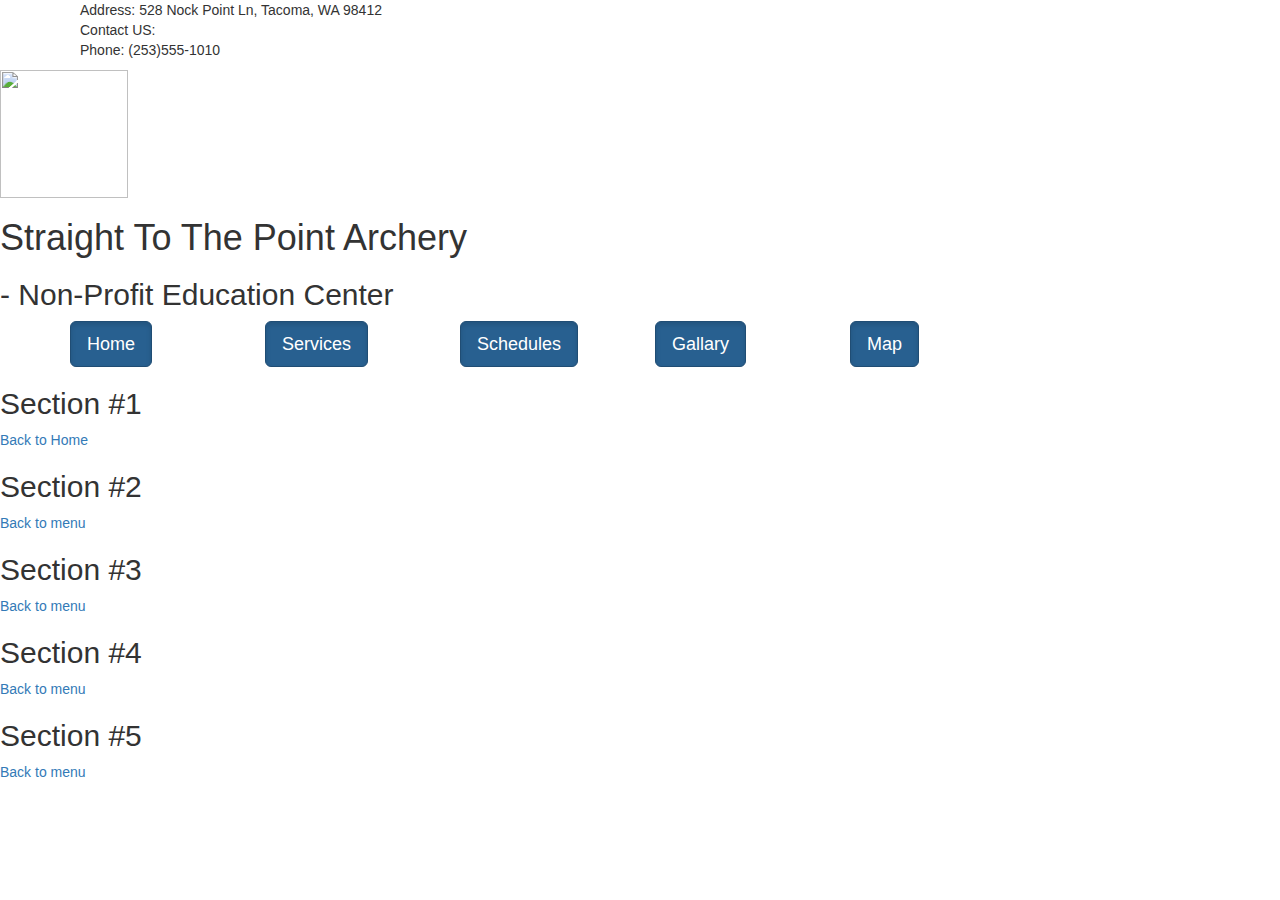
==== index.html @ 4adc6d63 "ready to commit for changes" ====
<!DOCTYPE html>
<html lang="en">
<head>
  <meta charset="utf-8" />
  <title>STP Archery</title>
</head>

  <body id="homepage">

     <div id="nav">
       <ul id="toc">
         <ul>Address: 528 Nock Point Ln, Tacoma, WA 98412</ul>
         <ul>Contact US:<a href="archery-education@example.com"></a></ul>
         <ul>Phone: (253)555-1010</ul>
       </ul>
     </div>

    <header>
      <div class="logo"><img src="../images/logo.jpg" alt="" style="width:128px;height:128px;"></div>
      <div class="title"><h1>Straight To The Point Archery</h1>
        <h2> - Non-Profit Education Center</h2></div>
    </header>


      <link rel="stylesheet" href="https://maxcdn.bootstrapcdn.com/bootstrap/3.3.7/css/bootstrap.min.css" integrity="sha384-BVYiiSIFeK1dGmJRAkycuHAHRg32OmUcww7on3RYdg4Va+PmSTsz/K68vbdEjh4u" crossorigin="anonymous">

      <nav>
        <div class="container">
          <div class="row">
            <div class="col-xs-6 col-md-2"> <a href="#" class="btn btn-primary btn-lg active" role="button"> Home </a></div>
            <div class="col-xs-6 col-md-2"> <a href="#" class="btn btn-primary btn-lg active" role="button"> Services </a></div>
            <div class="col-xs-6 col-md-2"> <a href="#" class="btn btn-primary btn-lg active" role="button"> Schedules </a></div>
            <div class="col-xs-6 col-md-2"> <a href="#" class="btn btn-primary btn-lg active" role="button"> Gallary </a></div>
            <div class="col-xs-6 col-md-2"> <a href="#" class="btn btn-primary btn-lg active" role="button"> Map </a></div>


          </div>
        </div>
      </nav>


      <div id="content">
        <div>
          <h2 id="sec1">Section #1</h2>
          <p><a href="#toc">Back to Home</a></p>
        </div>
        <div>
          <h2 id="sec2">Section #2</h2>
          <p><a href="#toc">Back to menu</a></p>
        </div>
        <div>
          <h2 id="sec3">Section #3</h2>
          <p><a href="#toc">Back to menu</a></p>
        </div>
        <div>
          <h2 id="sec4">Section #4</h2>
          <p><a href="#toc">Back to menu</a></p>
        </div>
        <div>
          <h2 id="sec5">Section #5</h2>
          <p><a href="#toc">Back to menu</a></p>
        </div>
      </div>


    </body>
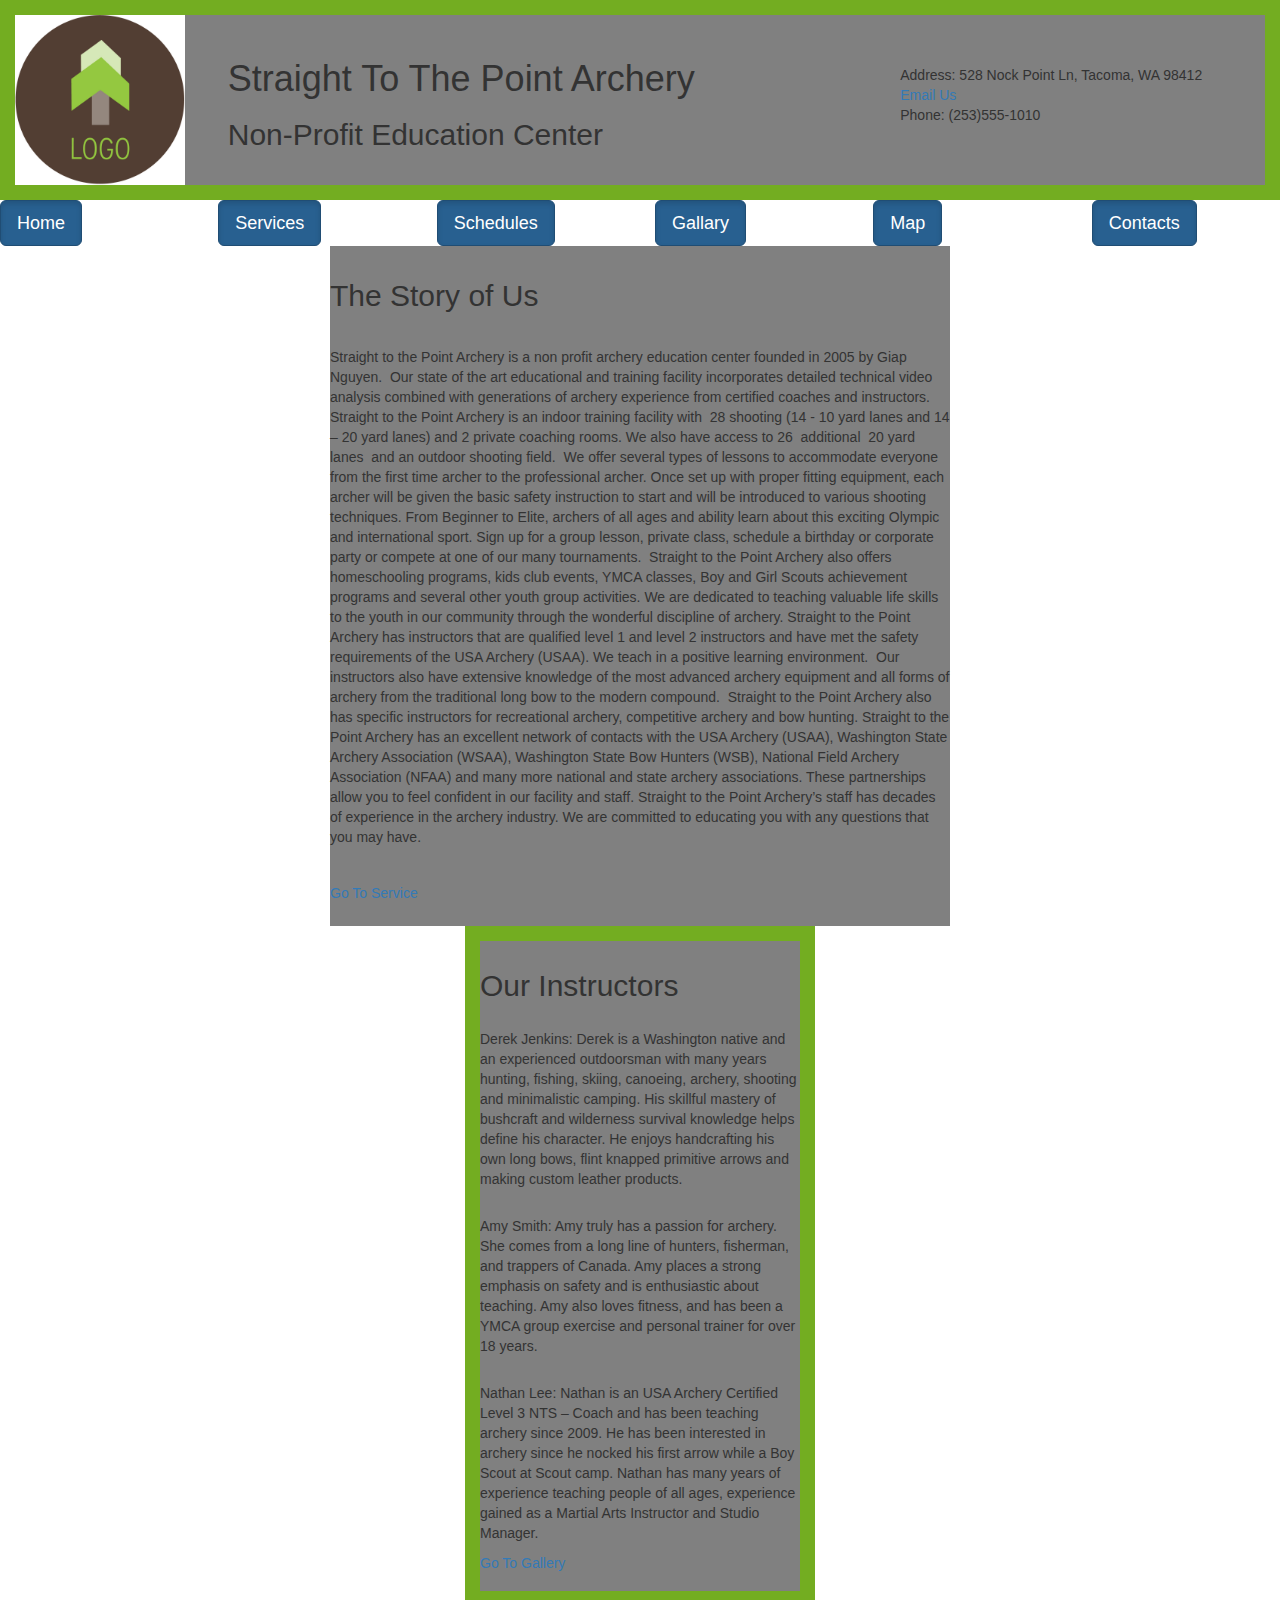
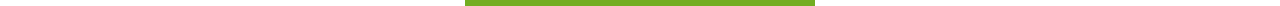
==== commit c1adefa4: "adds css file in the same folder" ====
--- a/index.html
+++ b/index.html
@@ -3,64 +3,91 @@
 <head>
   <meta charset="utf-8" />
   <title>STP Archery</title>
+  <link rel="stylesheet" type="text/css" href="mystyle.css">
 </head>
 
   <body id="homepage">
 
-     <div id="nav">
-       <ul id="toc">
-         <ul>Address: 528 Nock Point Ln, Tacoma, WA 98412</ul>
-         <ul>Contact US:<a href="archery-education@example.com"></a></ul>
-         <ul>Phone: (253)555-1010</ul>
-       </ul>
-     </div>
 
-    <header>
-      <div class="logo"><img src="../images/logo.jpg" alt="" style="width:128px;height:128px;"></div>
-      <div class="title"><h1>Straight To The Point Archery</h1>
-        <h2> - Non-Profit Education Center</h2></div>
-    </header>
+
+  <header>
+    <div class="flex-container">
+        <div class="flex-container-logo"><img src="images/logo.jpg" alt="" style="width:170px;height:170px;">
+        </div>
+        <div class="flex-container-title">
+          <h1>Straight To The Point Archery</h1>
+          <h2> Non-Profit Education Center</h2>
+        </div>
+
+      <div class="flex-container-contact">
+        <ul>
+          <ul>Address: 528 Nock Point Ln, Tacoma, WA 98412</ul>
+          <ul><a href="mailto:archery-education@example.com">Email Us</a></ul>
+          <ul>Phone: (253)555-1010</ul>
+        </ul>
+      </div>
+    </div>
+  </header>
 
 
       <link rel="stylesheet" href="https://maxcdn.bootstrapcdn.com/bootstrap/3.3.7/css/bootstrap.min.css" integrity="sha384-BVYiiSIFeK1dGmJRAkycuHAHRg32OmUcww7on3RYdg4Va+PmSTsz/K68vbdEjh4u" crossorigin="anonymous">
 
       <nav>
-        <div class="container">
+        <div class="button-container">
           <div class="row">
             <div class="col-xs-6 col-md-2"> <a href="#" class="btn btn-primary btn-lg active" role="button"> Home </a></div>
             <div class="col-xs-6 col-md-2"> <a href="#" class="btn btn-primary btn-lg active" role="button"> Services </a></div>
             <div class="col-xs-6 col-md-2"> <a href="#" class="btn btn-primary btn-lg active" role="button"> Schedules </a></div>
             <div class="col-xs-6 col-md-2"> <a href="#" class="btn btn-primary btn-lg active" role="button"> Gallary </a></div>
             <div class="col-xs-6 col-md-2"> <a href="#" class="btn btn-primary btn-lg active" role="button"> Map </a></div>
-
-
+            <div class="col-xs-6 col-md-2"> <a href="#" class="btn btn-primary btn-lg active" role="button"> Contacts </a></div>
           </div>
         </div>
       </nav>
 
 
-      <div id="content">
-        <div>
-          <h2 id="sec1">Section #1</h2>
-          <p><a href="#toc">Back to Home</a></p>
+
+
+
+      <div class="parent-content">
+         <div class="child-content-p1-the-story-of-us">
+           <h2>The Story of Us</h2>
+            <p>Straight to the Point Archery is a non profit archery education center founded in 2005 by Giap Nguyen.  Our state of the art educational and training facility incorporates detailed technical video analysis combined with generations of archery experience from certified coaches and instructors.
+
+Straight to the Point Archery is an indoor training facility with  28 shooting (14 - 10 yard lanes and 14 – 20 yard lanes) and 2 private coaching rooms. We also have access to 26  additional  20 yard lanes  and an outdoor shooting field.  We offer several types of lessons to accommodate everyone from the first time archer to the professional archer. Once set up with proper fitting equipment, each archer will be given the basic safety instruction to start and will be introduced to various shooting techniques.
+
+From Beginner to Elite, archers of all ages and ability learn about this exciting Olympic and international sport. Sign up for a group lesson, private class, schedule a birthday or corporate party or compete at one of our many tournaments.  Straight to the Point Archery also offers homeschooling programs, kids club events, YMCA classes, Boy and Girl Scouts achievement programs and several other youth group activities. We are dedicated to teaching valuable life skills to the youth in our community through the wonderful discipline of archery.
+
+Straight to the Point Archery has instructors that are qualified level 1 and level 2 instructors and have met the safety requirements of the USA Archery (USAA). We teach in a positive learning environment.  Our instructors also have extensive knowledge of the most advanced archery equipment and all forms of archery from the traditional long bow to the modern compound.  Straight to the Point Archery also has specific instructors for recreational archery, competitive archery and bow hunting.
+
+Straight to the Point Archery has an excellent network of contacts with the USA Archery (USAA), Washington State Archery Association (WSAA), Washington State Bow Hunters (WSB), National Field Archery Association (NFAA) and many more national and state archery associations. These partnerships allow you to feel confident in our facility and staff.
+
+Straight to the Point Archery’s staff has decades of experience in the archery industry. We are committed to educating you with any questions that you may have.
+            </p>
+            <p><a href="#toc">Go To Service</a>
+            </p>
+          </div>
+
+        <div class="child-content-p2-our-instructors">
+            <h2>Our Instructors</h2>
+              <div class="child-content-instructor-a">
+                <p>Derek Jenkins: Derek is a Washington native and an experienced outdoorsman with many years hunting, fishing, skiing, canoeing, archery, shooting and minimalistic camping. His skillful mastery of bushcraft and wilderness survival knowledge helps define his character. He enjoys handcrafting his own long bows, flint knapped primitive arrows and making custom leather products.
+                </p>
+              </div>
+
+        <div class="child-content-instructor-b">
+            <p>Amy Smith: Amy truly has a passion for archery. She comes from a long line of hunters, fisherman, and trappers of Canada. Amy  places a strong emphasis on safety and is enthusiastic about teaching. Amy also loves fitness, and  has been a YMCA group exercise and personal trainer for over 18 years.
+            </p>
         </div>
-        <div>
-          <h2 id="sec2">Section #2</h2>
-          <p><a href="#toc">Back to menu</a></p>
-        </div>
-        <div>
-          <h2 id="sec3">Section #3</h2>
-          <p><a href="#toc">Back to menu</a></p>
-        </div>
-        <div>
-          <h2 id="sec4">Section #4</h2>
-          <p><a href="#toc">Back to menu</a></p>
-        </div>
-        <div>
-          <h2 id="sec5">Section #5</h2>
-          <p><a href="#toc">Back to menu</a></p>
+
+        <div class="child-content-instructor-c">
+            <p>Nathan Lee: Nathan is an USA Archery Certified Level 3 NTS – Coach and has been teaching archery since 2009. He has been interested in archery since he nocked his first arrow while a Boy Scout at Scout camp. Nathan has many years of experience teaching people of all ages, experience gained as a Martial Arts Instructor and Studio Manager.
+            </p>
+            <p><a href="#toc">Go To Gallery</a>
+            </p>
         </div>
       </div>
 
-
     </body>
+    <footer>
+    </footer>
--- a/mystyle.css
+++ b/mystyle.css
@@ -0,0 +1,128 @@
+body {
+
+}
+
+
+.flex-container {
+                  display:flex;
+                  flex-wrap: wrap;
+                  flex-direction: row;
+                  justify-content: space-around;
+                  width: auto;
+                  height: 200px;
+                  position: relative;
+                  align-items: center;
+                  background-color: gray;
+                  border: 15px solid #73AD21;
+}
+
+
+
+.flex-container-logo {
+          width: 150px;
+          height: 150px;
+          margin-bottom: 20px;
+          position: relative;
+
+
+}
+
+.flex-container-title {
+                        position: relative;
+                        margin: auto;
+
+}
+
+.flex-container-sub-title {
+                            position: relative;
+                            margin: auto;
+
+
+}
+
+.flex-container-contact {
+                          position: relative;
+                          margin: auto;
+}
+
+
+
+
+.nav {
+      color: #89e0f0;
+      margin:20px;
+      padding: 25px;
+      background-color:transparent;
+      text-decoration:gray}
+        a:visited {color:pink; background-color:transparent; text-decoration:none}
+        a:hover   {color:yellow; background-color:transparent; text-decoration:underline}
+        a:active  {color:yellow; background-color:transparent; text-decoration:underline}
+}
+
+
+
+
+.parent-content {
+        display: flex;
+        flex-wrap: wrap;
+        align-items: stretch;
+
+
+}
+
+
+.child-content-p1-the-story-of-us {
+                                    display: flex;
+                                    width: 620px;
+                                    height: 680px;
+                                    position: relative;
+                                    margin: auto;
+                                    flex-direction: column;
+                                    background-color: gray;
+                                    flex-wrap: wrap;
+                                    justify-content:space-around;
+
+}
+
+
+
+.child-content-p2-our-instructors {
+                                    display: flex;
+                                    flex-wrap: wrap;
+                                    flex-direction: column;
+                                    margin: auto;
+                                    position: relative;
+                                    justify-content:space-around;
+                                    width: 350px;
+                                    height: 680px;
+                                    background-color: gray;
+                                    border: 15px solid #73AD21;
+
+}
+
+.child-content-instructor-a {
+                              display: flex;
+                              flex-wrap: wrap;
+                              flex-direction: column;
+                              position: relative;;
+                              justify-content: flex-end;
+
+  }
+
+  .child-content-instructor-b {
+                                display: flex;
+                                flex-wrap: wrap;
+                                flex-direction: column;
+                                position: relative;;
+                                justify-content: flex-end;
+
+  }
+
+   .child-content-instructor-c {
+                                  display: flex;
+                                  flex-wrap: wrap;
+                                  flex-direction: column;
+                                  position: relative;;
+                                  justify-content: flex-end;
+
+}
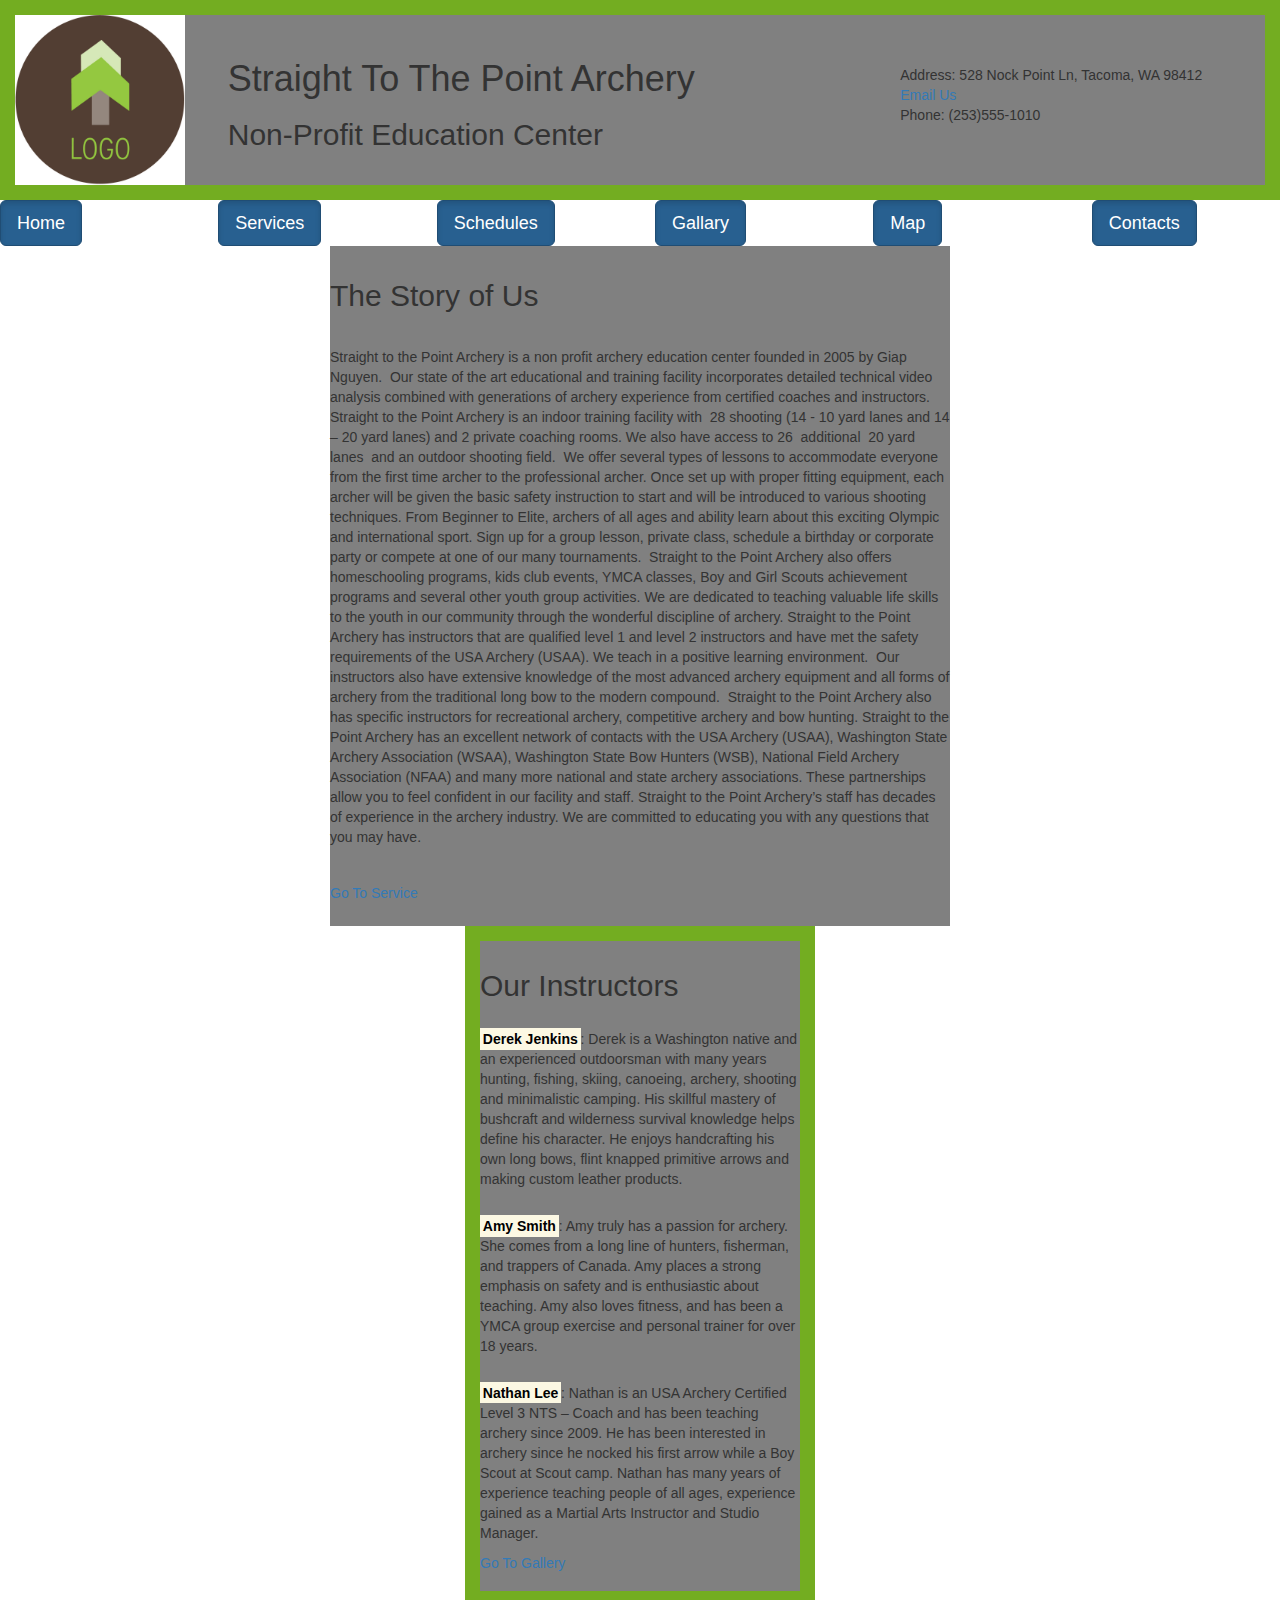
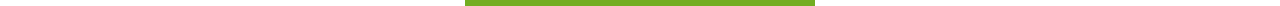
==== commit b7b9b41f: "adds 2nd page services" ====
--- a/index.html
+++ b/index.html
@@ -71,17 +71,17 @@
         <div class="child-content-p2-our-instructors">
             <h2>Our Instructors</h2>
               <div class="child-content-instructor-a">
-                <p>Derek Jenkins: Derek is a Washington native and an experienced outdoorsman with many years hunting, fishing, skiing, canoeing, archery, shooting and minimalistic camping. His skillful mastery of bushcraft and wilderness survival knowledge helps define his character. He enjoys handcrafting his own long bows, flint knapped primitive arrows and making custom leather products.
+                <p><strong><mark>Derek Jenkins</mark></strong>: Derek is a Washington native and an experienced outdoorsman with many years hunting, fishing, skiing, canoeing, archery, shooting and minimalistic camping. His skillful mastery of bushcraft and wilderness survival knowledge helps define his character. He enjoys handcrafting his own long bows, flint knapped primitive arrows and making custom leather products.
                 </p>
               </div>
 
         <div class="child-content-instructor-b">
-            <p>Amy Smith: Amy truly has a passion for archery. She comes from a long line of hunters, fisherman, and trappers of Canada. Amy  places a strong emphasis on safety and is enthusiastic about teaching. Amy also loves fitness, and  has been a YMCA group exercise and personal trainer for over 18 years.
+            <p><strong><mark>Amy Smith</mark></strong>: Amy truly has a passion for archery. She comes from a long line of hunters, fisherman, and trappers of Canada. Amy  places a strong emphasis on safety and is enthusiastic about teaching. Amy also loves fitness, and  has been a YMCA group exercise and personal trainer for over 18 years.
             </p>
         </div>
 
         <div class="child-content-instructor-c">
-            <p>Nathan Lee: Nathan is an USA Archery Certified Level 3 NTS – Coach and has been teaching archery since 2009. He has been interested in archery since he nocked his first arrow while a Boy Scout at Scout camp. Nathan has many years of experience teaching people of all ages, experience gained as a Martial Arts Instructor and Studio Manager.
+            <p><strong><mark>Nathan Lee</mark></strong>: Nathan is an USA Archery Certified Level 3 NTS – Coach and has been teaching archery since 2009. He has been interested in archery since he nocked his first arrow while a Boy Scout at Scout camp. Nathan has many years of experience teaching people of all ages, experience gained as a Martial Arts Instructor and Studio Manager.
             </p>
             <p><a href="#toc">Go To Gallery</a>
             </p>
--- a/mystyle.css
+++ b/mystyle.css
@@ -2,10 +2,23 @@
 
 }
 
+h1 {
+    size: 250px;
+}
+h2 {
+    size: 150px;
+}
+h3 {
+    size: 99px;
+}
+p {
+    size: 30px;
+
+}
 
 .flex-container {
                   display:flex;
-                  flex-wrap: wrap;
+                  flex-wrap: nowrap;
                   flex-direction: row;
                   justify-content: space-around;
                   width: auto;
@@ -64,8 +77,8 @@
 
 .parent-content {
         display: flex;
-        flex-wrap: wrap;
-        align-items: stretch;
+        flex-wrap: nowrap;
+        align-items: ;
 
 
 }
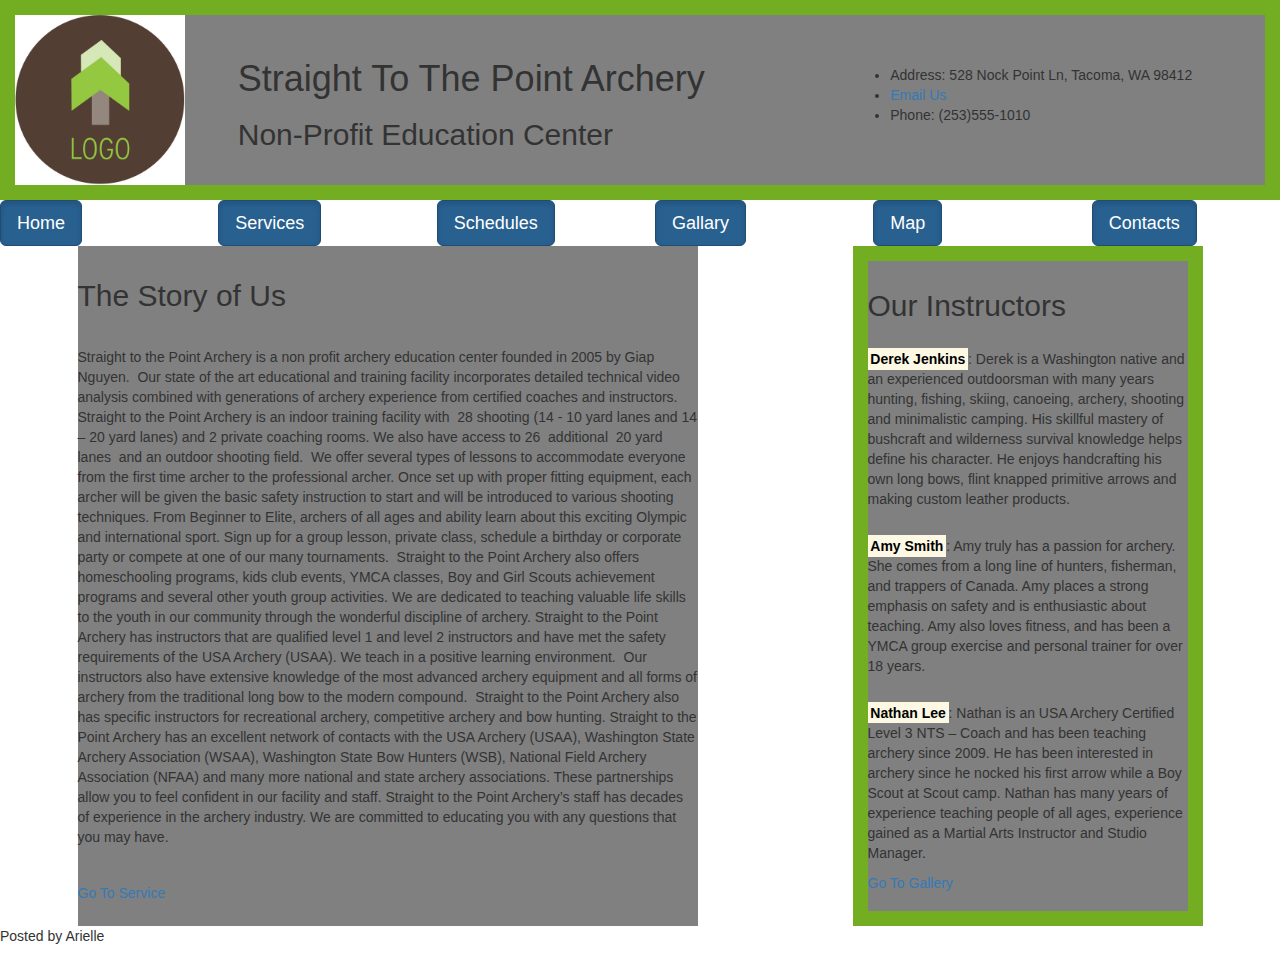
==== commit 103e55a5: "git add again since no reflection on the site" ====
--- a/index.html
+++ b/index.html
@@ -21,9 +21,9 @@
 
       <div class="flex-container-contact">
         <ul>
-          <ul>Address: 528 Nock Point Ln, Tacoma, WA 98412</ul>
-          <ul><a href="mailto:archery-education@example.com">Email Us</a></ul>
-          <ul>Phone: (253)555-1010</ul>
+          <li>Address: 528 Nock Point Ln, Tacoma, WA 98412</li>
+          <li><a href="mailto:archery-education@example.com">Email Us</a></li>
+          <li>Phone: (253)555-1010</li>
         </ul>
       </div>
     </div>
@@ -35,8 +35,8 @@
       <nav>
         <div class="button-container">
           <div class="row">
-            <div class="col-xs-6 col-md-2"> <a href="#" class="btn btn-primary btn-lg active" role="button"> Home </a></div>
-            <div class="col-xs-6 col-md-2"> <a href="#" class="btn btn-primary btn-lg active" role="button"> Services </a></div>
+            <div class="col-xs-6 col-md-2"> <a href="index.html" class="btn btn-primary btn-lg active" role="button"> Home </a></div>
+            <div class="col-xs-6 col-md-2"> <a href="services.html" class="btn btn-primary btn-lg active" role="button"> Services </a></div>
             <div class="col-xs-6 col-md-2"> <a href="#" class="btn btn-primary btn-lg active" role="button"> Schedules </a></div>
             <div class="col-xs-6 col-md-2"> <a href="#" class="btn btn-primary btn-lg active" role="button"> Gallary </a></div>
             <div class="col-xs-6 col-md-2"> <a href="#" class="btn btn-primary btn-lg active" role="button"> Map </a></div>
@@ -87,7 +87,10 @@
             </p>
         </div>
       </div>
+    </div>
 
-    </body>
     <footer>
+      <p>Posted by Arielle</p>
     </footer>
+
+        </body>
--- a/mystyle.css
+++ b/mystyle.css
@@ -1,20 +1,4 @@
-body {
 
-}
-
-h1 {
-    size: 250px;
-}
-h2 {
-    size: 150px;
-}
-h3 {
-    size: 99px;
-}
-p {
-    size: 30px;
-
-}
 
 .flex-container {
                   display:flex;
@@ -66,7 +50,7 @@
       margin:20px;
       padding: 25px;
       background-color:transparent;
-      text-decoration:gray}
+      text-decoration:gray
         a:visited {color:pink; background-color:transparent; text-decoration:none}
         a:hover   {color:yellow; background-color:transparent; text-decoration:underline}
         a:active  {color:yellow; background-color:transparent; text-decoration:underline}
@@ -78,7 +62,7 @@
 .parent-content {
         display: flex;
         flex-wrap: nowrap;
-        align-items: ;
+        align-items:flex-start;
 
 
 }
@@ -135,7 +119,7 @@
                                   display: flex;
                                   flex-wrap: wrap;
                                   flex-direction: column;
-                                  position: relative;;
+                                  position: relative;
                                   justify-content: flex-end;
 
 }
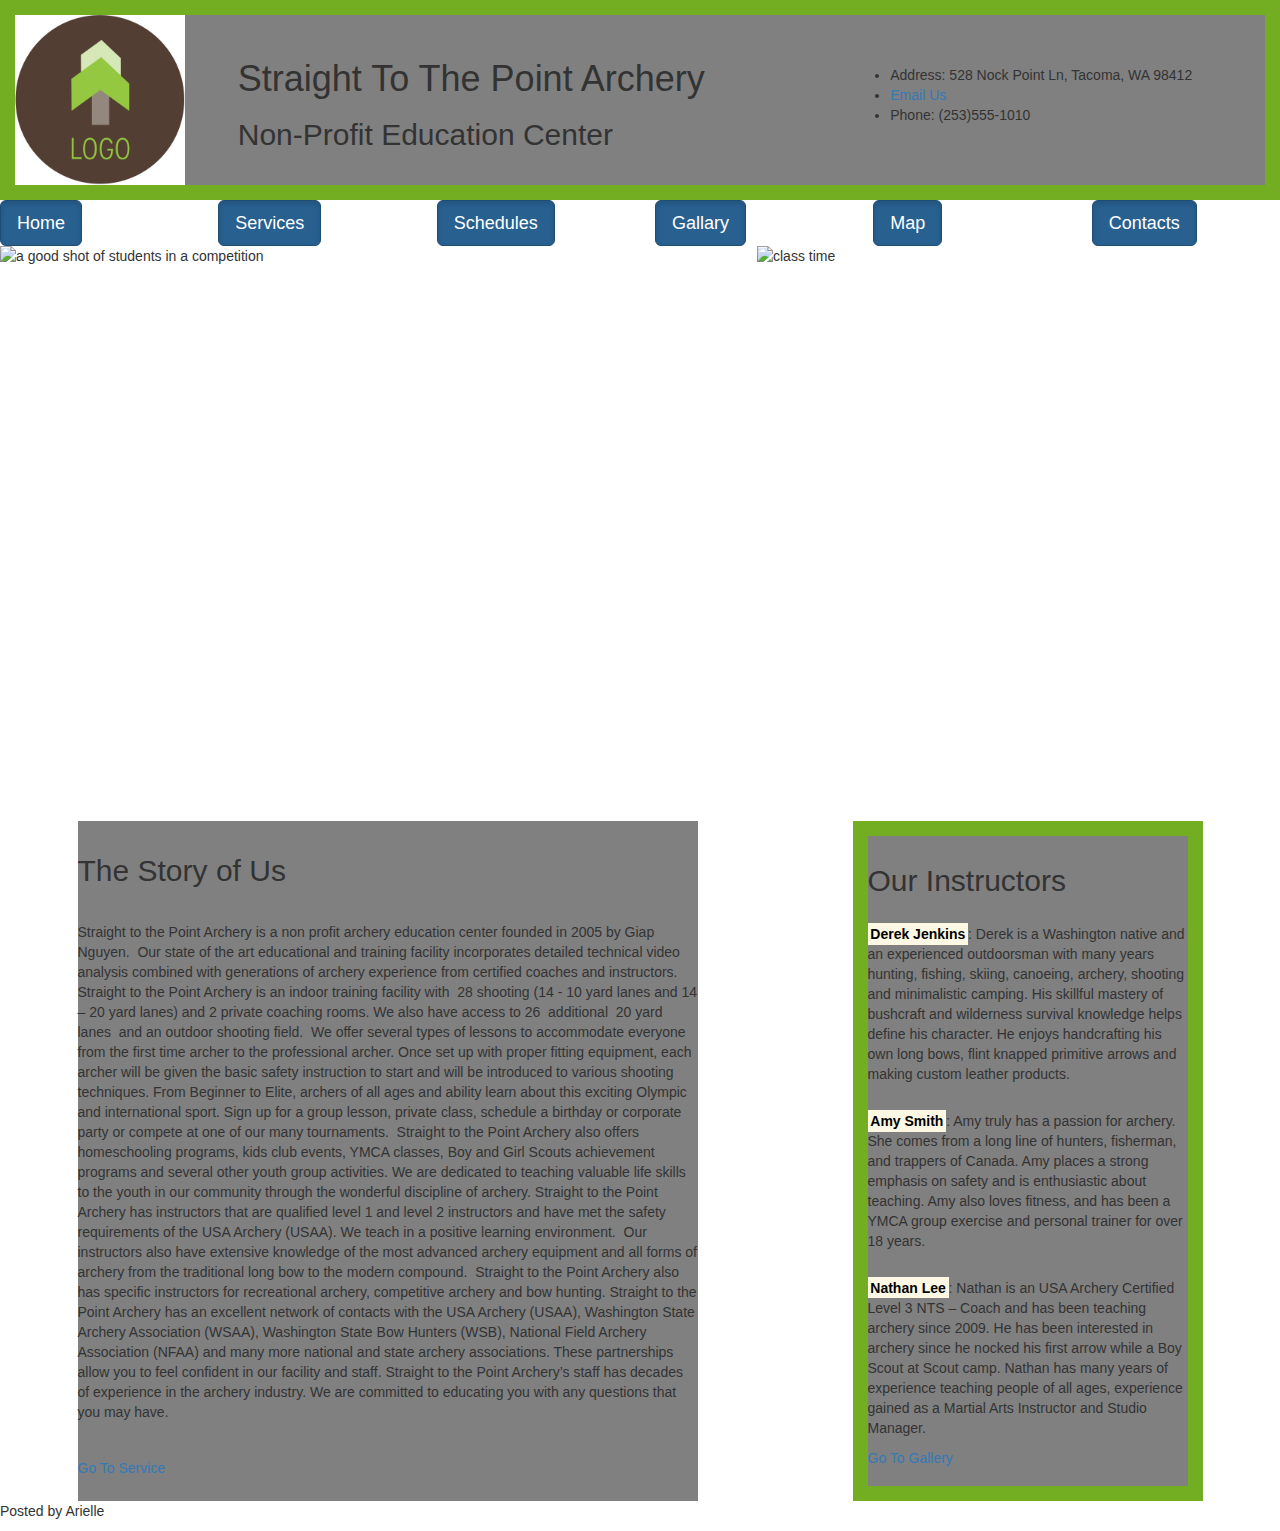
==== commit 671e1e9a: "moves images" ====
--- a/index.html
+++ b/index.html
@@ -6,7 +6,7 @@
   <link rel="stylesheet" type="text/css" href="mystyle.css">
 </head>
 
-  <body id="homepage">
+  <body>
 
 
 
@@ -46,7 +46,10 @@
       </nav>
 
 
-
+<div class="images">
+  <img scr="images/students-competing.jpg" alt="a good shot of students in a competition" width="757px" height="575px">
+  <img scr="images/class1.jpg" alt="class time" width="757px" height="575px">
+</div>
 
 
       <div class="parent-content">
--- a/mystyle.css
+++ b/mystyle.css
@@ -50,19 +50,24 @@
       margin:20px;
       padding: 25px;
       background-color:transparent;
-      text-decoration:gray
+      text-decoration:gray}
         a:visited {color:pink; background-color:transparent; text-decoration:none}
         a:hover   {color:yellow; background-color:transparent; text-decoration:underline}
         a:active  {color:yellow; background-color:transparent; text-decoration:underline}
-}
 
 
+.images {
+          display: flex;
+          align-items: center;
+          margin: auto;
+}
 
 
 .parent-content {
         display: flex;
         flex-wrap: nowrap;
-        align-items:flex-start;
+        align-items: center;
+        margin: auto;
 
 
 }
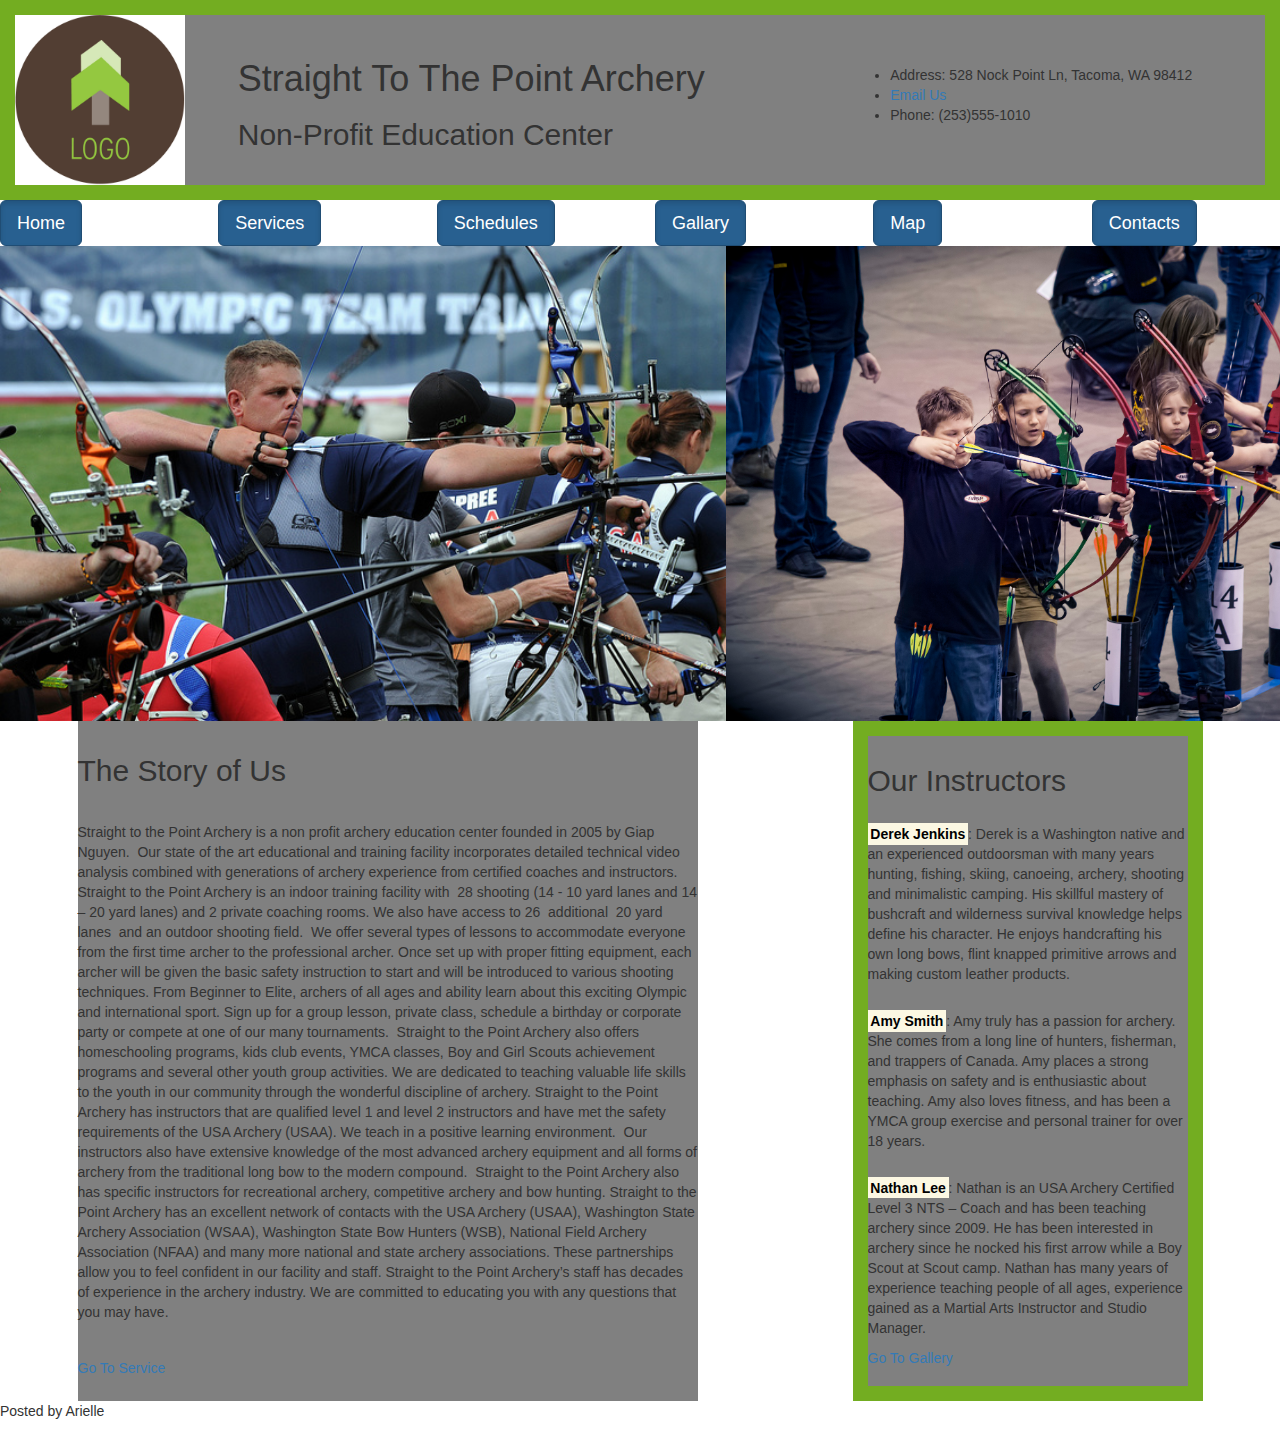
==== commit 5caa767c: "finalizes everything" ====
--- a/index.html
+++ b/index.html
@@ -47,8 +47,8 @@
 
 
 <div class="images">
-  <img scr="images/students-competing.jpg" alt="a good shot of students in a competition" width="757px" height="575px">
-  <img scr="images/class1.jpg" alt="class time" width="757px" height="575px">
+  <img src="./images/students-competing.jpg" alt="a good shot of students in a competition" width="757" height="475">
+  <img src="./images/class1.jpg" alt="class time" width="757" height="475">
 </div>
 
 
--- a/mystyle.css
+++ b/mystyle.css
@@ -4,11 +4,11 @@
                   display:flex;
                   flex-wrap: nowrap;
                   flex-direction: row;
-                  justify-content: space-around;
+                  justify-content: center;
                   width: auto;
                   height: 200px;
                   position: relative;
-                  align-items: center;
+                  
                   background-color: gray;
                   border: 15px solid #73AD21;
 }
